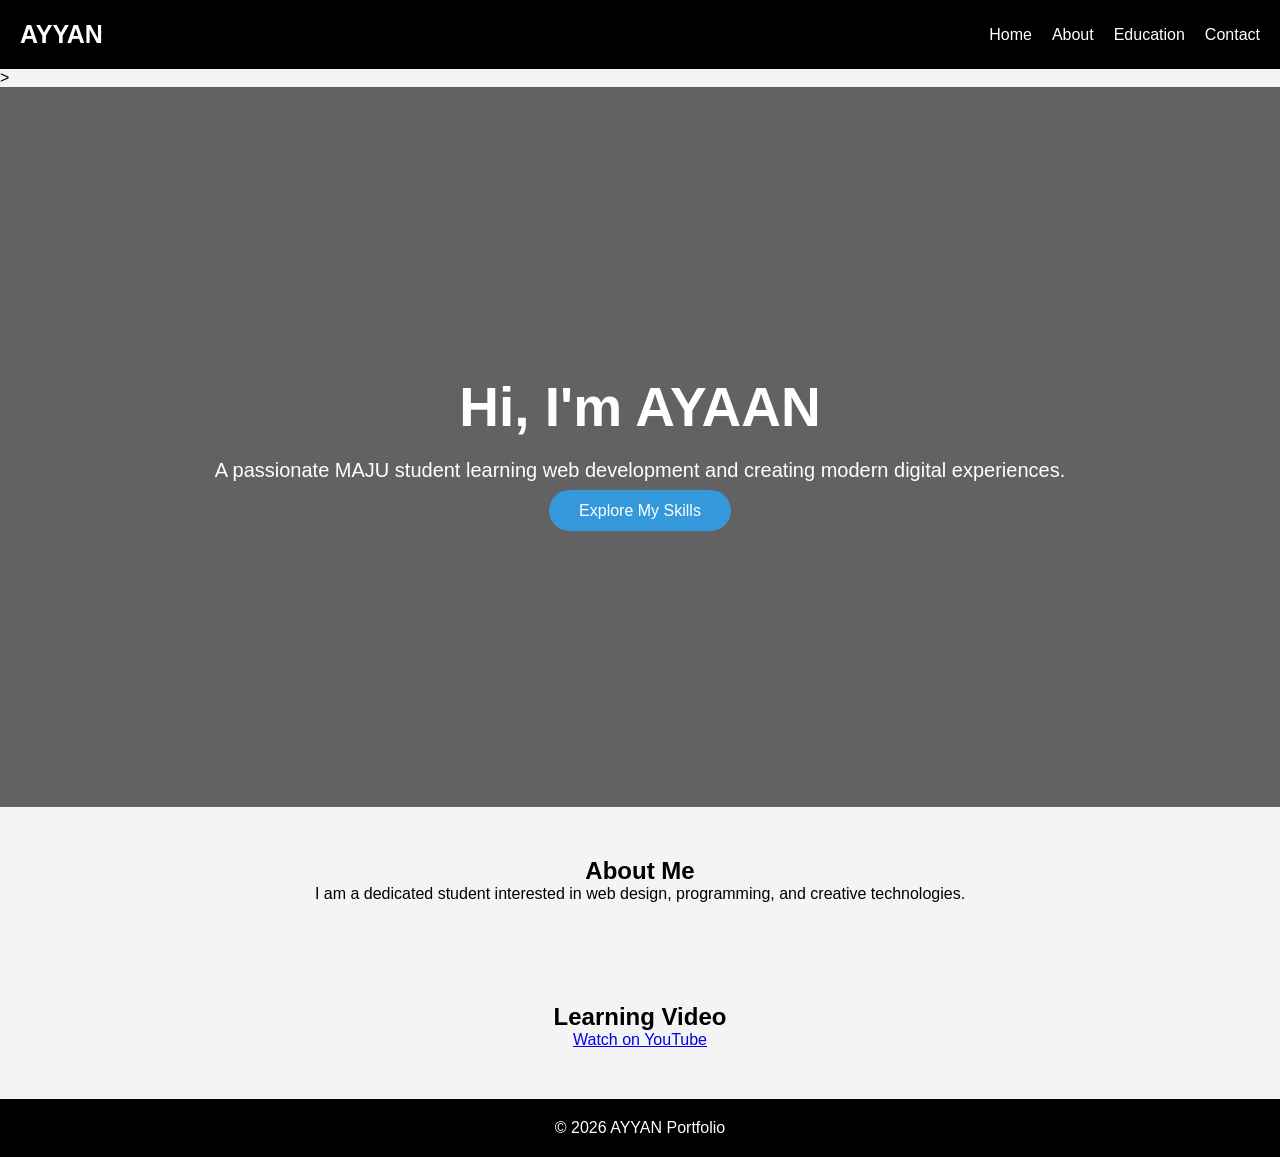
==== index.html @ ff333c48 "Add files via upload" ====
<!DOCTYPE html>
<html lang="en">
<head>
    <meta charset="UTF-8">
    <meta name="viewport" content="width=device-width, initial-scale=1.0">
    <title>AYYAN  | Portfolio</title>

    <link rel="stylesheet" href="style.css">
</head>
<body>

    <header>
        <div class="logo">AYYAN </div>

        <nav>
            <ul>
                <li><a href="PORTFOLIO.html" target="_blank">Home</a></li>
                <li><a href="CONTACT.HTML" target="_blank">About</a></li>
                <li><a href="EDUCATION.HTML" target="_blank">Education</a></li>
                <li><a href="CONTACT.HTML" target="_blank">Contact</a></li>
            </ul>
        </nav>
    </header>

    <main>
>
        <section class="hero">

            <div class="hero-content">
                <h1>Hi, I'm AYAAN </h1>

                <p>
                    A passionate MAJU student learning web development
                    and creating modern digital experiences.
                </p>

                <a href="education.html" class="btn" target="_blank">
                    Explore My Skills
                </a>
            </div>

        </section>

        <section class="about">

            <h2>About Me</h2>

            <article>
                <p>
                    I am a dedicated student interested in web design,
                    programming, and creative technologies.
                </p>
            </article>

        </section>

       


        <section class="video-section">
    <h2>Learning Video</h2>
    <a href="https://www.youtube.com/watch?v=AGDDdsiZ0Ko" target="_blank">
        Watch on YouTube
    </a>
</section>


    </main>


    <footer>
        <p>© 2026 AYYAN  Portfolio</p>
    </footer>

</body>
</html>
---- style.css ----
*{
    margin: 0;
    padding: 0;
    box-sizing: border-box;
    font-family: Arial, sans-serif;
}

body{
    background: #f4f4f4;
}

/* HEADER */
header{
    background: #000000;
    color: white;
    padding: 20px;

    display: flex;
    justify-content: space-between;
    align-items: center;
}

.logo{
    font-size: 25px;
    font-weight: bold;
}

nav ul{
    display: flex;
    list-style: none;
}

nav ul li{
    margin-left: 20px;
}

nav ul li a{
    color: white;
    text-decoration: none;
}

nav ul li a:hover{
    color: #3498db;
}


.hero{
    height: 80vh;

    display: flex;
    justify-content: center;
    align-items: center;
    text-align: center;

    background:
    linear-gradient(rgba(0,0,0,0.6), rgba(0,0,0,0.6)),
    url('https://wallpaperbat.com/img/143509496-syntax-wallpaper.png');
    background-size: cover;
    background-position: center;

    color: white;
}

.hero-content h1{
    font-size: 55px;
}

.hero-content p{
    margin: 20px 0;
    font-size: 20px;
}

.btn{
    background: #3498db;
    color: white;
    padding: 12px 30px;
    text-decoration: none;
    border-radius: 30px;
}

.btn:hover{
    background: #2980b9;
}


section{
    padding: 50px;
    text-align: center;
}


.gallery img{
    width: 400px;
    border-radius: 10px;
    transition: 0.3s;
}

.gallery img:hover{
    transform: scale(1.05);
}


table{
    width: 80%;
    margin: auto;
    border-collapse: collapse;
    background: white;
}

table, th, td{
    border: 1px solid #ccc;
}

th{
    background: #3498db;
    color: white;
}

th, td{
    padding: 15px;
}


.contact-form{
    display: flex;
    justify-content: center;
}

form{
    width: 400px;
    background: white;
    padding: 30px;
    border-radius: 10px;
}

input, textarea{
    width: 100%;
    padding: 10px;
    margin: 10px 0;
}

button{
    background: #3498db;
    color: white;
    border: none;
    padding: 12px;
    width: 100%;
    cursor: pointer;
}

button:hover{
    background: #2980b9;
}


footer{
    background: #000000;
    color: white;
    text-align: center;
    padding: 20px;
}
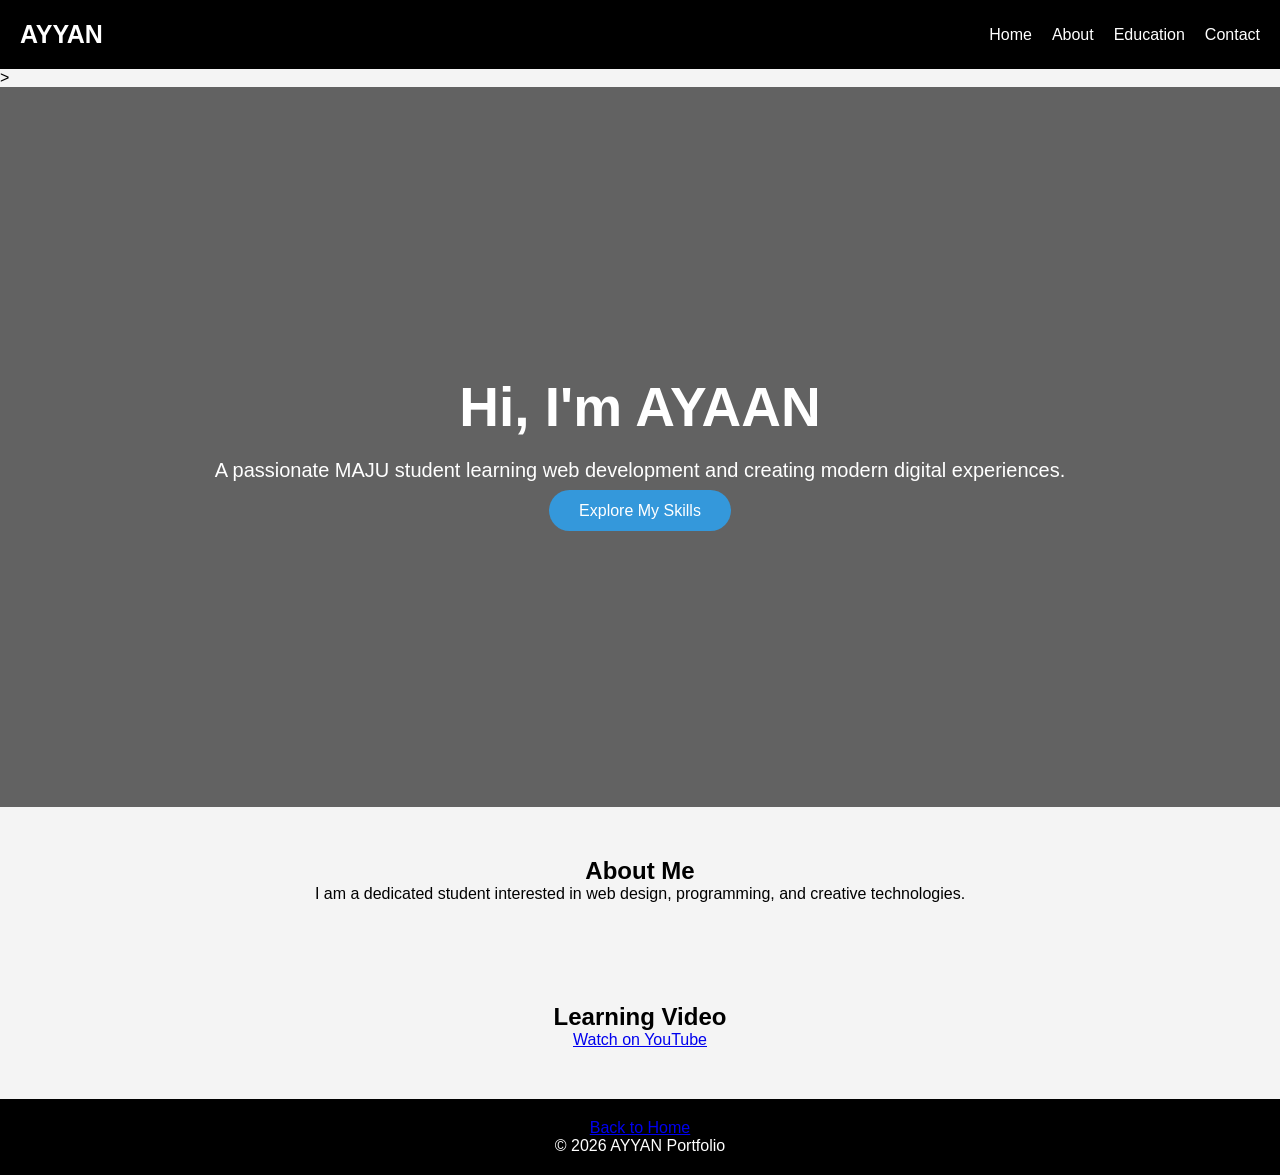
==== commit 90d61f29: "Update index.html with back button and link fixes Added a back button to the footer and updated link" ====
--- a/index.html
+++ b/index.html
@@ -14,8 +14,8 @@
 
         <nav>
             <ul>
-                <li><a href="PORTFOLIO.html" target="_blank">Home</a></li>
-                <li><a href="CONTACT.HTML" target="_blank">About</a></li>
+                <li><a href="index.html" target="_blank">Home</a></li>
+               <li><a href="About.html" target="_blank">About</a></li>
                 <li><a href="EDUCATION.HTML" target="_blank">Education</a></li>
                 <li><a href="CONTACT.HTML" target="_blank">Contact</a></li>
             </ul>
@@ -69,8 +69,9 @@
 
 
     <footer>
+        <a href="index.html" class="back-btn">Back to Home</a>
         <p>© 2026 AYYAN  Portfolio</p>
     </footer>
 
 </body>
-</html>+</html>
